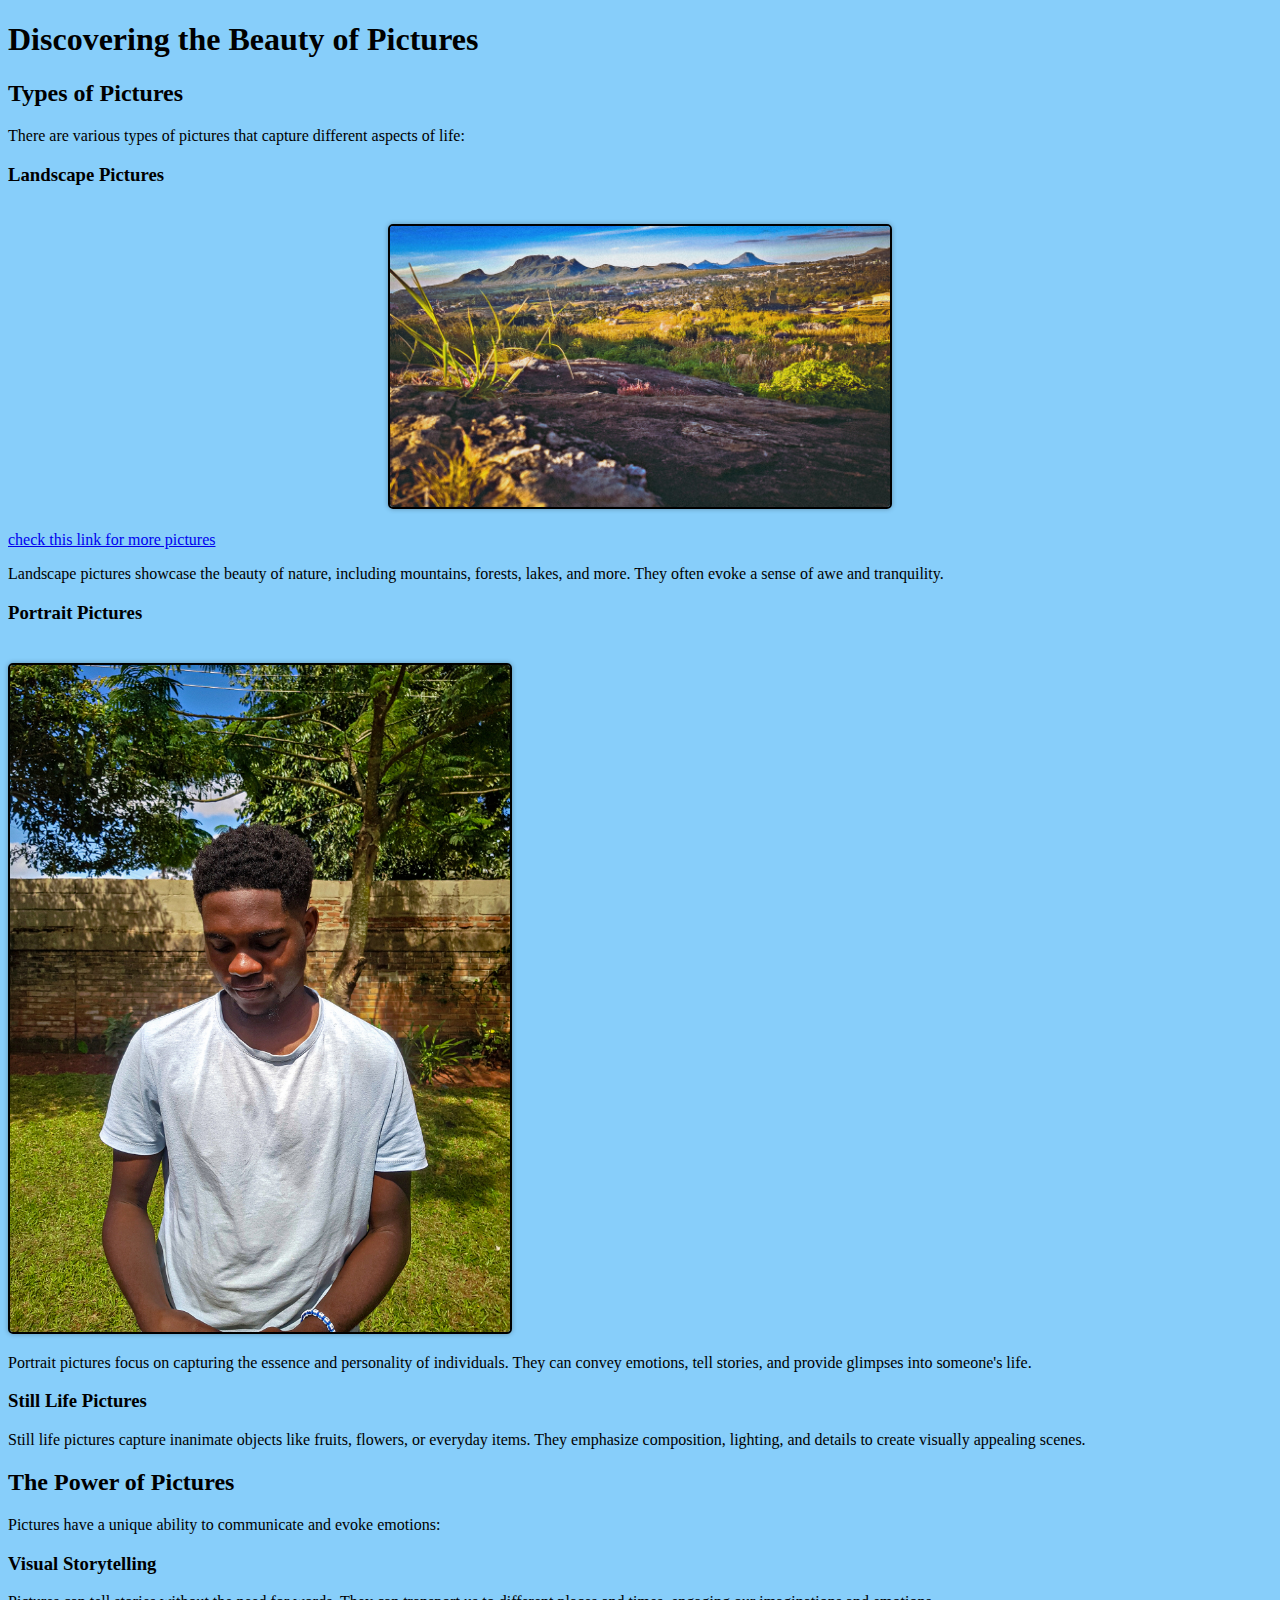
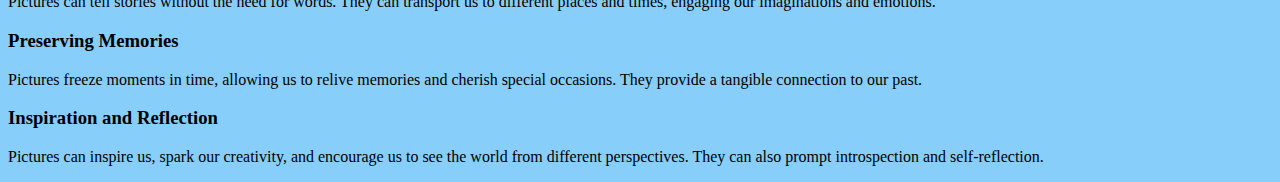
==== index.html @ 2f2a35f6 "first commit" ====
<!DOCTYPE html>
<html>
<head>
    <link rel="stylesheet" type="text/css" href="styles.css">
  <title>Exploring Pictures</title>
</head>
<body>
  <h1>Discovering the Beauty of Pictures</h1>
  
  <h2>Types of Pictures</h2>
  <p>There are various types of pictures that capture different aspects of life:</p>
  
  <h3>Landscape Pictures</h3>
  <div class="image-container">
  <img src="landscape.jpg" alt="landscape example"> </div><br><a href="https://example.com/picture4">check this link for more pictures</a><br>
  <p>Landscape pictures showcase the beauty of nature, including mountains, forests, lakes, and more. They often evoke a sense of awe and tranquility.</p>
  
  <h3>Portrait Pictures</h3>
  <div class="image-container1">
    <img src="potrait.jpg" alt="landscape example">
  </div>

  <p>Portrait pictures focus on capturing the essence and personality of individuals. They can convey emotions, tell stories, and provide glimpses into someone's life.</p>
  
  <h3>Still Life Pictures</h3>
  <p>Still life pictures capture inanimate objects like fruits, flowers, or everyday items. They emphasize composition, lighting, and details to create visually appealing scenes.</p>
  
  <h2>The Power of Pictures</h2>
  <p>Pictures have a unique ability to communicate and evoke emotions:</p>
  
  <h3>Visual Storytelling</h3>
  <p>Pictures can tell stories without the need for words. They can transport us to different places and times, engaging our imaginations and emotions.</p>
  
  <h3>Preserving Memories</h3>
  <p>Pictures freeze moments in time, allowing us to relive memories and cherish special occasions. They provide a tangible connection to our past.</p>
  
  <h3>Inspiration and Reflection</h3>
  <p>Pictures can inspire us, spark our creativity, and encourage us to see the world from different perspectives. They can also prompt introspection and self-reflection.</p>
  
</body>
</html>
---- styles.css ----
.image-container {
    text-align: center;
}

.image-container img {
    width: 500px;
    height: auto;
    border: 2px solid black;
    border-radius: 5px;
    box-shadow: 0 0 5px rgba(0, 0, 0, 0.3);
    margin-top: 20px;
}
.image-container {
    text-align: center;
}

.image-container1 img {
    width: 500px;
    height: auto;
    border: 2px solid black;
    border-radius: 5px;
    box-shadow: 0 0 5px rgba(0, 0, 0, 0.3);
        margin-top: 20px}
body{
    background-color:lightskyblue
}
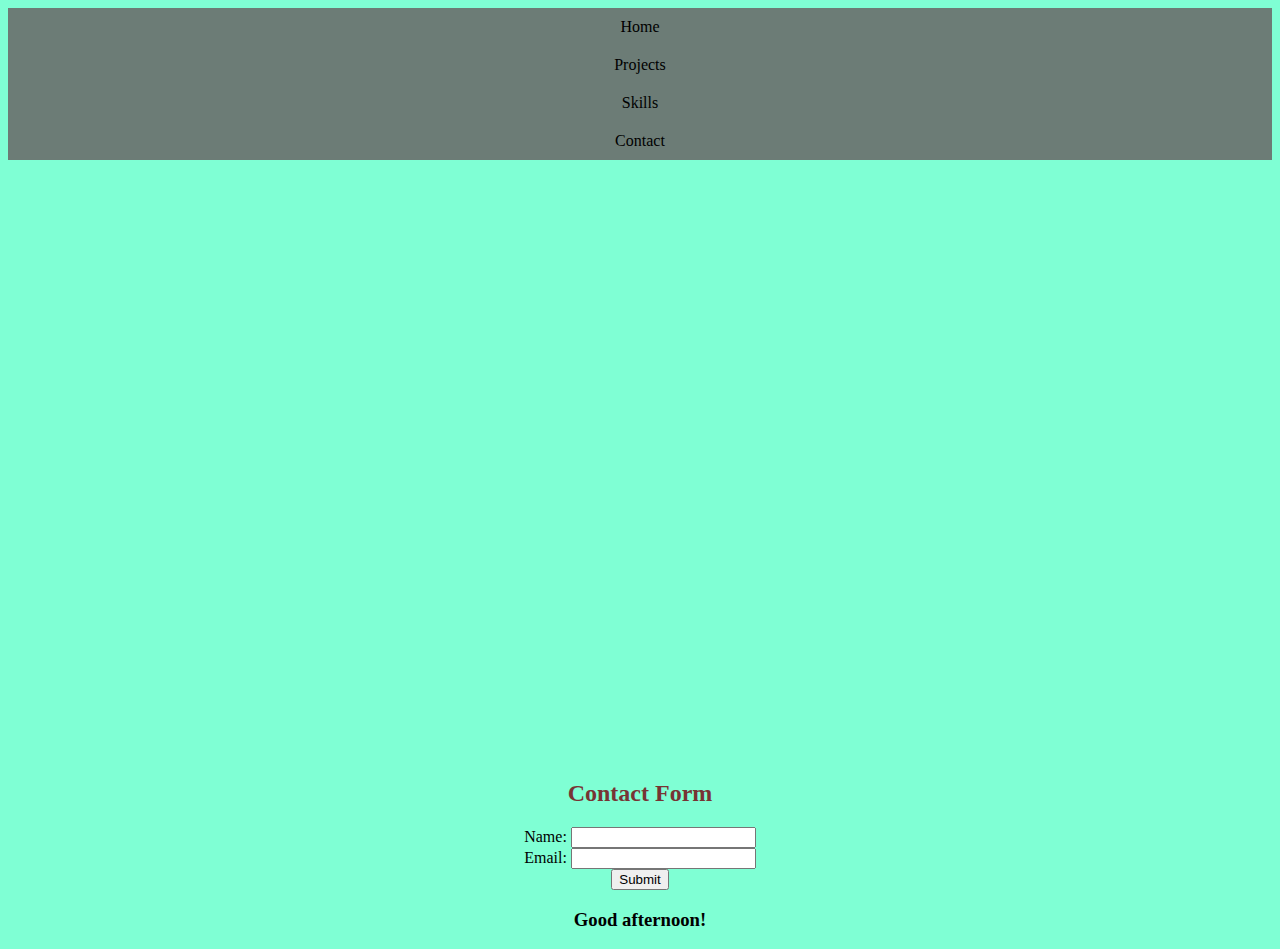
==== commit 42470a00: "third commit" ====
--- a/index.html
+++ b/index.html
@@ -1,41 +1,48 @@
-<!DOCTYPE html>
-<html>
-<head>
-    <link rel="stylesheet" type="text/css" href="styles.css">
-  <title>Exploring Pictures</title>
-</head>
-<body>
-  <h1>Discovering the Beauty of Pictures</h1>
-  
-  <h2>Types of Pictures</h2>
-  <p>There are various types of pictures that capture different aspects of life:</p>
-  
-  <h3>Landscape Pictures</h3>
-  <div class="image-container">
-  <img src="landscape.jpg" alt="landscape example"> </div><br><a href="https://example.com/picture4">check this link for more pictures</a><br>
-  <p>Landscape pictures showcase the beauty of nature, including mountains, forests, lakes, and more. They often evoke a sense of awe and tranquility.</p>
-  
-  <h3>Portrait Pictures</h3>
-  <div class="image-container1">
-    <img src="potrait.jpg" alt="landscape example">
-  </div>
-
-  <p>Portrait pictures focus on capturing the essence and personality of individuals. They can convey emotions, tell stories, and provide glimpses into someone's life.</p>
-  
-  <h3>Still Life Pictures</h3>
-  <p>Still life pictures capture inanimate objects like fruits, flowers, or everyday items. They emphasize composition, lighting, and details to create visually appealing scenes.</p>
-  
-  <h2>The Power of Pictures</h2>
-  <p>Pictures have a unique ability to communicate and evoke emotions:</p>
-  
-  <h3>Visual Storytelling</h3>
-  <p>Pictures can tell stories without the need for words. They can transport us to different places and times, engaging our imaginations and emotions.</p>
-  
-  <h3>Preserving Memories</h3>
-  <p>Pictures freeze moments in time, allowing us to relive memories and cherish special occasions. They provide a tangible connection to our past.</p>
-  
-  <h3>Inspiration and Reflection</h3>
-  <p>Pictures can inspire us, spark our creativity, and encourage us to see the world from different perspectives. They can also prompt introspection and self-reflection.</p>
-  
-</body>
-</html>
+<!DOCTYPE html>
+<html>
+<head>
+  <title>HOME</title>
+  <link rel="stylesheet" type="text/css" href="style.css">
+  <script src="script.js"></script>
+</head>
+<body>
+  
+  <nav>
+    <ul>
+      <li><a href="index.html">Home</a></li>
+      <li><a href="projects.html">Projects</a></li>
+      <li><a href="skills.html">Skills</a></li>
+      <li><a href="contact.html">Contact</a></li>
+    </ul>
+  </nav>
+
+  <div class="slideshow-container">
+    <div class="slide">
+      <img src="p1.jpg" alt="Slide 1">
+    </div>
+    <div class="slide">
+      <img src="a1.jpg" alt="Slide 2">
+    </div>
+    <div class="slide">
+      <img src="L1.jpg" alt="Slide 3">
+    </div>
+  </div>
+
+  <h2>Contact Form</h2>
+  <form id="contactForm" onsubmit="return validateForm()">
+    <div>
+      <label for="name">Name:</label>
+      <input type="text" id="name" name="name" required>
+      <span id="nameError" class="error"></span>
+    </div>
+    <div>
+      <label for="email">Email:</label>
+      <input type="email" id="email" name="email" required>
+      <span id="emailError" class="error"></span>
+    </div>
+    <button type="submit">Submit</button>
+  </form>
+  <h3 id="greeting"></h3>
+
+</body>
+</html>
--- a/style.css
+++ b/style.css
@@ -0,0 +1,66 @@
+/* nav bar */
+nav ul {
+  list-style-type: none;
+  margin: 0;
+  padding: 0;
+}
+
+nav ul li {
+  display: inline;
+}
+
+nav ul li a {
+  display: block;
+  padding: 10px;
+  text-decoration: none;
+  color: #000;
+  background-color: hsla(154, 3%, 43%, 0.921);
+}
+
+nav ul li a:hover {
+  background-color: #999;
+  color: #fff;
+}
+
+/*index file*/
+.slideshow-container {
+  position: relative;
+  width: 50%;
+  height: 600px;
+  overflow: hidden;
+  object-fit: cover;
+  align-items: center;
+}
+
+.slide {
+  position: absolute;
+  top: 0;
+  left: 0;
+  width: 100%;
+  height: 100%;
+  opacity: 0;
+  transition: opacity 1s ease-in-out;
+  object-fit: cover;
+  align-items: center;
+}
+
+.slide.active {
+  opacity: 1;
+}
+/*project file*/
+.image {
+  width: 200px;
+  height: 200px;
+  object-fit: cover;
+  margin: 10px;
+}
+body{
+background-color:aquamarine;
+text-align: center;
+text-decoration: wavy;
+}
+h2{
+  font-family: 'Times New Roman', Times, serif;
+  font-size: bigger;
+  color: #773434;
+}